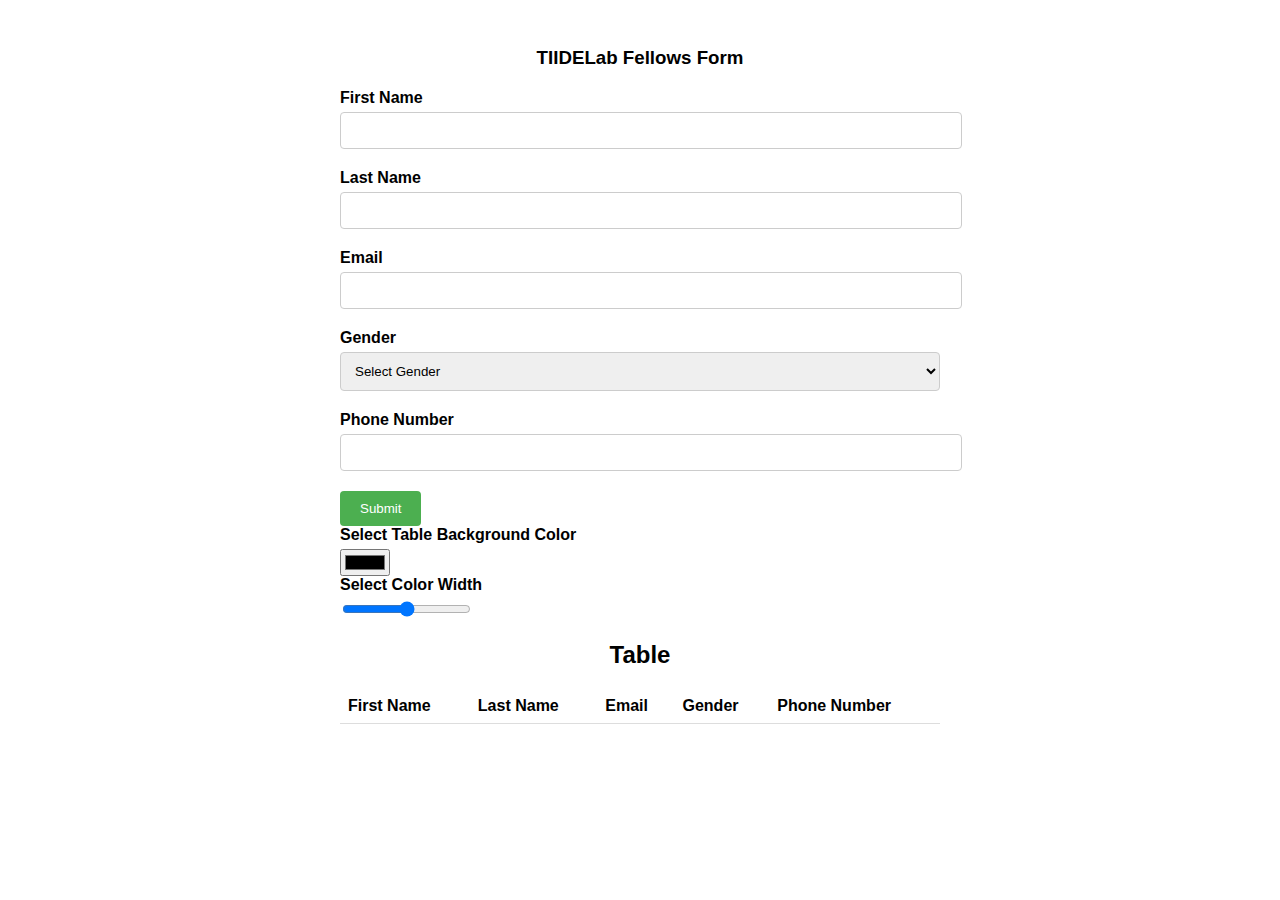
==== index.html @ 2beab06d "first" ====
<!DOCTYPE html>
<html lang="en">
  <head>
    <meta charset="UTF-8" />
    <meta name="viewport" content="width=device-width, initial-scale=1.0" />
    <link rel="stylesheet" href="styles.css">
    <title>TIIDELab Fellows</title>
  </head>
  <body>
    <form class="container">
      <h3>TIIDELab Fellows Form</h3>
      <div class="form-group">
        <label for="firstName">First Name</label>
        <input type="text" id="firstName" required />
      </div>
      <div class="form-group">
        <label for="lastName">Last Name</label>
        <input type="text" id="lastName" required />
      </div>
      <div class="form-group">
        <label for="email">Email</label>
        <input type="email" id="email" required />
      </div>
      <div class="form-group">
        <label for="gender">Gender</label>
        <select id="gender" required>
          <option value="">Select Gender</option>
          <option value="male">Male</option>
          <option value="female">Female</option>
        </select>
      </div>
      <div class="form-group">
        <label for="phone">Phone Number</label>
        <input type="tel" id="phone" required />
      </div>
      <button id="submitBtn">Submit</button>

      <div class="color-picker">
        <label for="colorPicker">Select Table Background Color</label>
        <input type="color" id="colorPicker" />
        <label for="colorWidth">Select Color Width</label>
        <input type="range" id="colorWidth" min="0" max="100" step="1" />
      </div>

      <div class="table-container">
        <h2>Table</h2>
        <table id="dataTable">
          <thead>
            <tr>
              <th>First Name</th>
              <th>Last Name</th>
              <th>Email</th>
              <th>Gender</th>
              <th>Phone Number</th>
            </tr>
          </thead>
          <tbody id="tableBody"></tbody>
        </table>
      </div>

    </form>

    <script src="script.js" ></script>
  </body>
</html>
---- styles.css ----
body {
  font-family: Arial, sans-serif;
}
.container {
  max-width: 600px;
  margin: 0 auto;
  padding: 20px;
}
h3,
h2 {
  text-align: center;
  margin-bottom: 20px;
}
.form-group {
  margin-bottom: 20px;
}
label {
  display: block;
  margin-bottom: 5px;
  font-weight: bold;
}
input[type="text"],
input[type="email"],
input[type="tel"],
select {
  width: 100%;
  padding: 10px;
  border: 1px solid #ccc;
  border-radius: 4px;
}
button {
  padding: 10px 20px;
  background-color: #4caf50;
  color: #fff;
  border: none;
  border-radius: 4px;
  cursor: pointer;
}

table {
width: 100%;
border-collapse: collapse;
transition: width 0.5s ease;
}

th,
td {
  padding: 8px;
  text-align: left;
  border-bottom: 1px solid #ddd;
}
.color-picker {
  margin-bottom: 20px;
}
.table-container {
  margin-top: 20px;
}
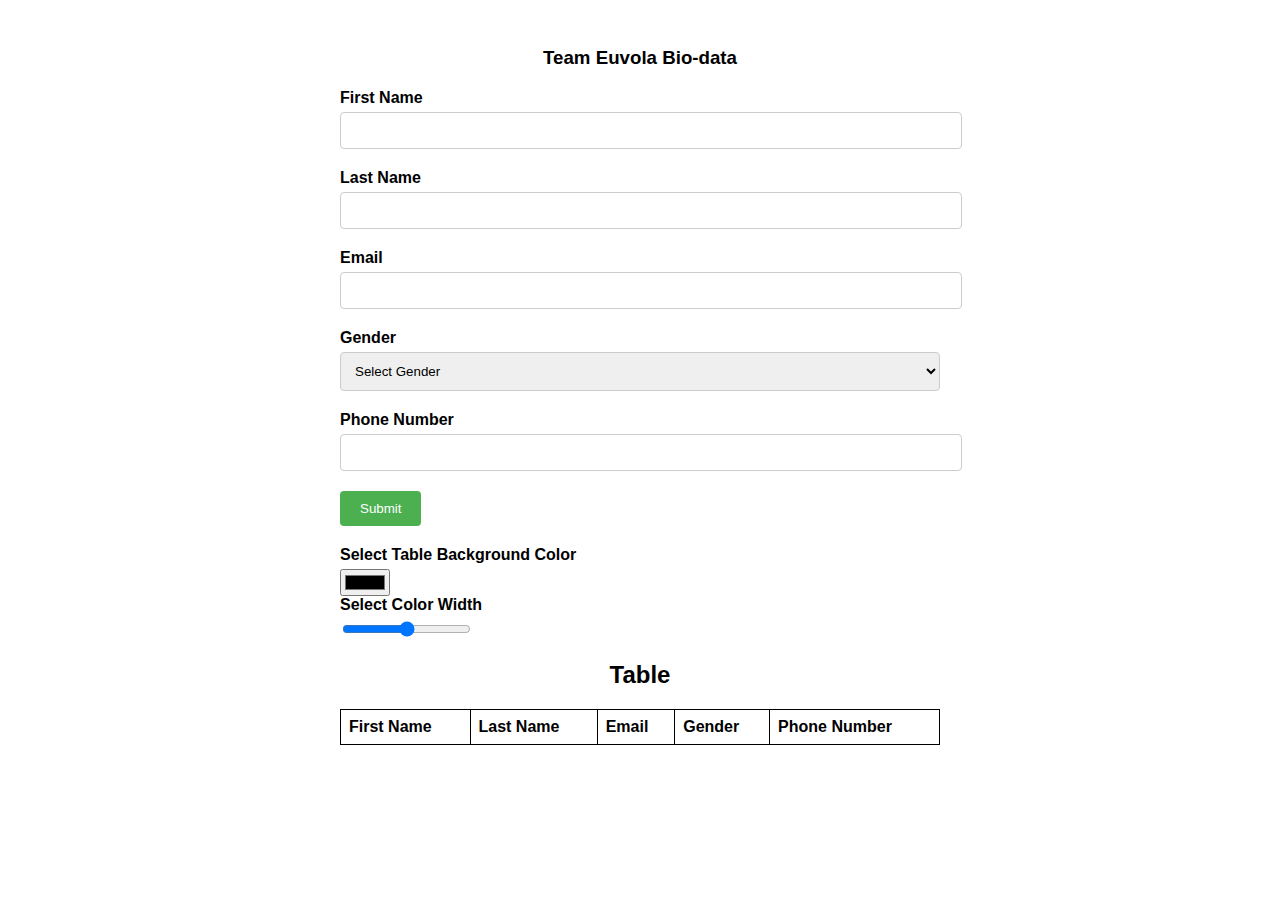
==== commit 2b7c4af8: "updated" ====
--- a/index.html
+++ b/index.html
@@ -3,12 +3,12 @@
   <head>
     <meta charset="UTF-8" />
     <meta name="viewport" content="width=device-width, initial-scale=1.0" />
-    <link rel="stylesheet" href="styles.css">
-    <title>TIIDELab Fellows</title>
+    <link rel="stylesheet" href="styles.css" />
+    <title>Euvola Forms</title>
   </head>
   <body>
     <form class="container">
-      <h3>TIIDELab Fellows Form</h3>
+      <h3>Team Euvola Bio-data</h3>
       <div class="form-group">
         <label for="firstName">First Name</label>
         <input type="text" id="firstName" required />
@@ -34,7 +34,7 @@
         <input type="tel" id="phone" required />
       </div>
       <button id="submitBtn">Submit</button>
-
+      
       <div class="color-picker">
         <label for="colorPicker">Select Table Background Color</label>
         <input type="color" id="colorPicker" />
@@ -57,9 +57,8 @@
           <tbody id="tableBody"></tbody>
         </table>
       </div>
-
     </form>
 
-    <script src="script.js" ></script>
+    <script src="script.js"></script>
   </body>
 </html>
--- a/styles.css
+++ b/styles.css
@@ -35,12 +35,14 @@
   border: none;
   border-radius: 4px;
   cursor: pointer;
+  margin-bottom: 20px;
 }
 
 table {
-width: 100%;
-border-collapse: collapse;
-transition: width 0.5s ease;
+  width: 100%;
+  border-collapse: collapse;
+  transition: width 0.5s ease;
+  border:1px solid black ;
 }
 
 th,
@@ -48,10 +50,11 @@
   padding: 8px;
   text-align: left;
   border-bottom: 1px solid #ddd;
+  border:1px solid black ;
 }
 .color-picker {
   margin-bottom: 20px;
 }
 .table-container {
   margin-top: 20px;
-}+}
